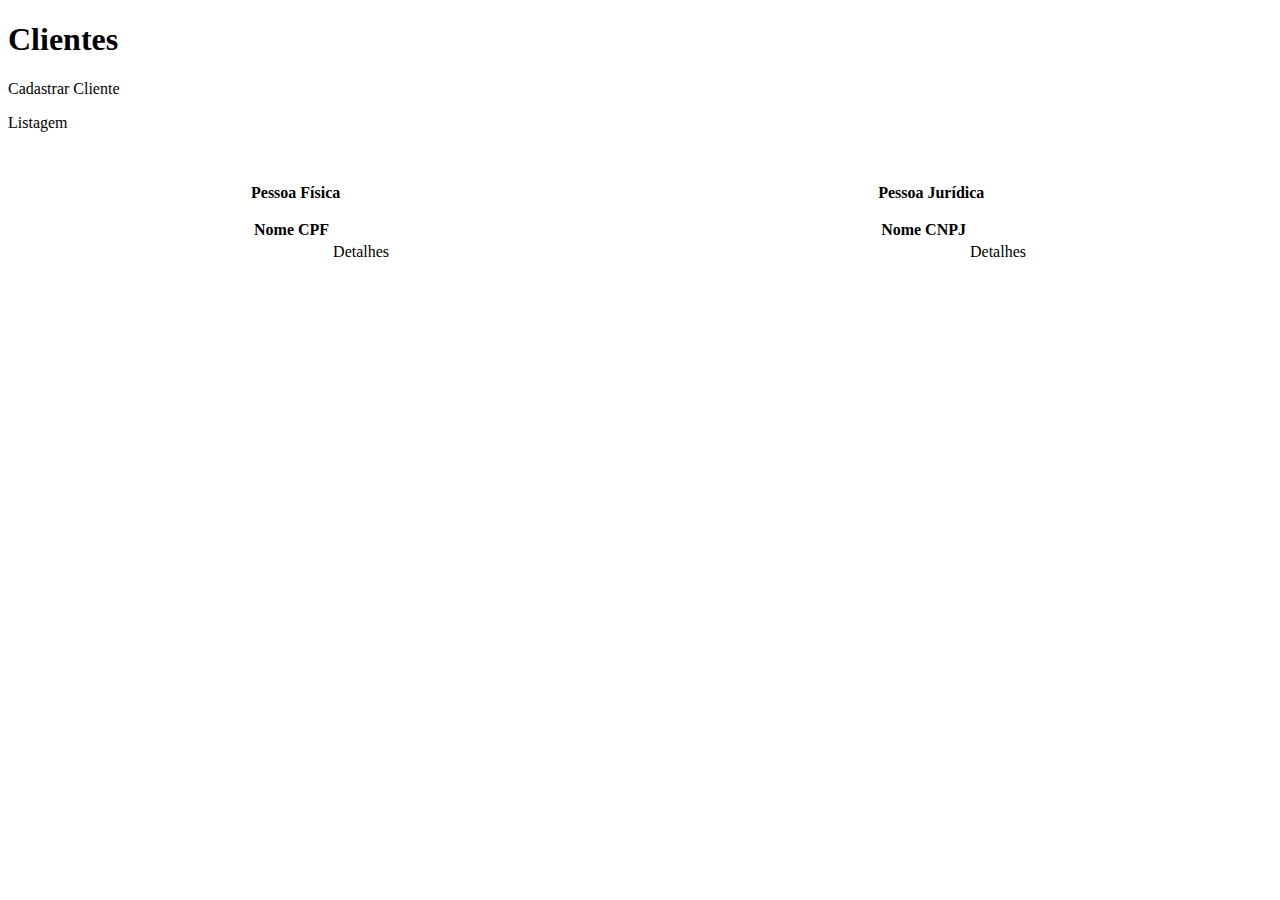
==== src/main/resources/templates/clientes/index.html @ 205db8a4 "Removido arquivo clientes e criado cliente/index" ====
<!DOCTYPE HTML>
<html xmlns:th="https://www.thymeleaf.org">
<head> 
    <title>Clientes</title>
    <meta http-equiv="Content-Type" content="text/html; charset=UTF-8" />
    <link th:href="@{/css/meuTemplate.css}" rel="stylesheet" />
    <style>
        .container {
            display: flex;
        }
        .lista-clientes {
            padding: 20px;
            margin: auto;
        }
    </style>
</head>
<body>
	<h1 class="titulo">Clientes</h1>
    <div>
        <span><a th:href="@{/clientes/cadastrar}">Cadastrar Cliente</a></span>
    </div>
    <p class="sub-titulo"> Listagem </p>
    <div class="container">
        <div class="lista-clientes">
            <p><b>Pessoa Física</b></p>
            <table class="listagem">
                <tr class="listagem">
                    <th class="listagem">Nome</th>
                    <th class="listagem">CPF</th>
                </tr>
                <th:block th:each="pf : ${listaPf}">
                    <tr>
                        <td th:text="${pf.cliente.nome}"></td>
                        <td th:text="${pf.cpf}"></td>
                        <td><a th:href="@{/clientes/pessoa-fisica/{id}(id=${pf.id})}">Detalhes</a></td>
                    </tr>
                </th:block>
            </table>
        </div>
        <div class="lista-clientes">
            <p><b>Pessoa Jurídica</b></p>
            <table class="listagem">
                <tr class="listagem">
                    <th class="listagem">Nome</th>
                    <th class="listagem">CNPJ</th>
                </tr>
                <th:block th:each="pj : ${listaPj}">
                    <tr>
                        <td th:text="${pj.cliente.nome}"></td>
                        <td th:text="${pj.cnpj}"></td>
                        <td><a th:href="@{/clientes/pessoa-juridica/{id}(id=${pj.id})}">Detalhes</a></td>
                    </tr>
                </th:block>
            </table>
        </div>
    </div>
</body>
</html>
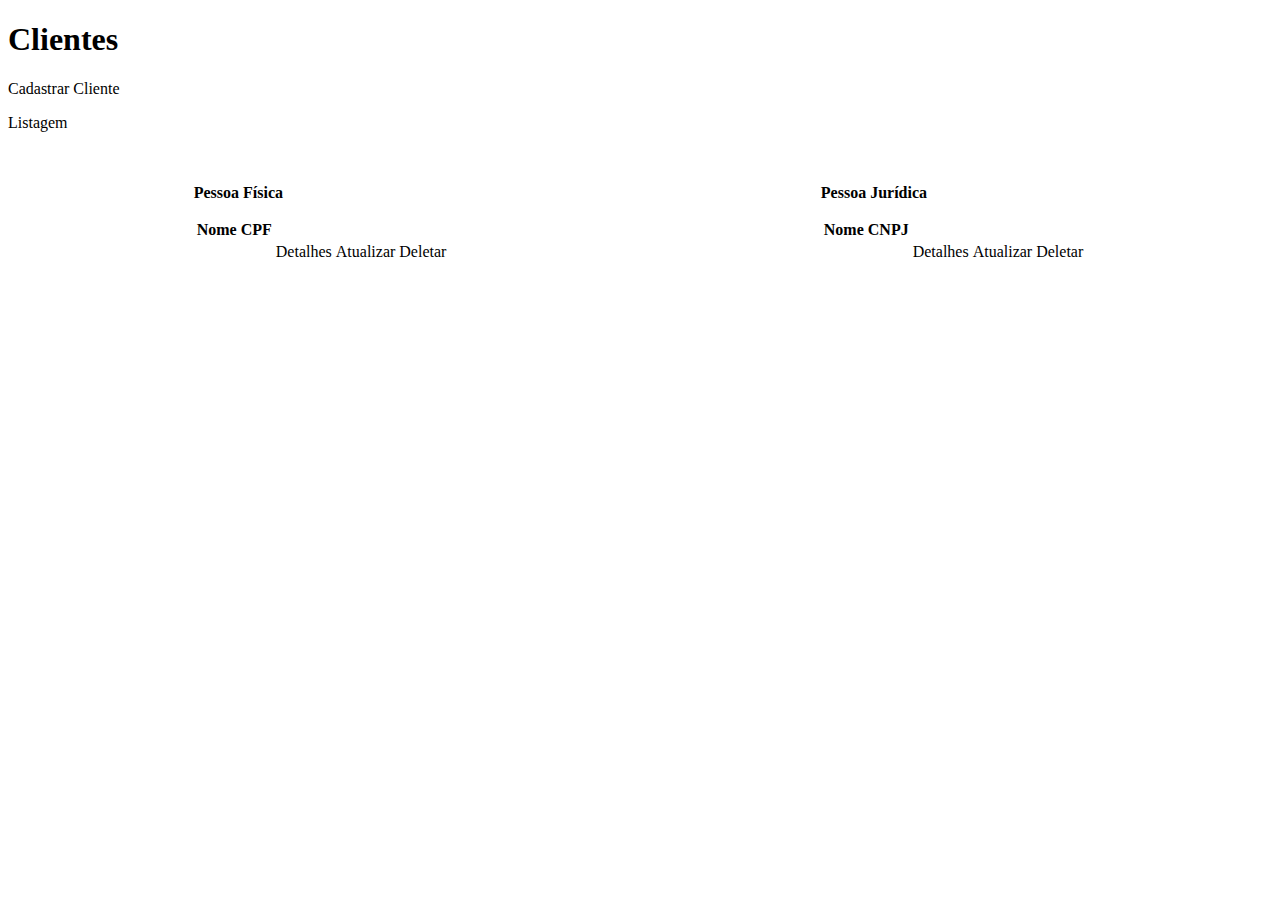
==== commit 26b9edc6: "Crud Cliente finalizaro, Close #13" ====
--- a/src/main/resources/templates/clientes/index.html
+++ b/src/main/resources/templates/clientes/index.html
@@ -24,15 +24,17 @@
         <div class="lista-clientes">
             <p><b>Pessoa Física</b></p>
             <table class="listagem">
-                <tr class="listagem">
-                    <th class="listagem">Nome</th>
-                    <th class="listagem">CPF</th>
+                <tr>
+                    <th>Nome</th>
+                    <th>CPF</th>
                 </tr>
                 <th:block th:each="pf : ${listaPf}">
                     <tr>
                         <td th:text="${pf.cliente.nome}"></td>
                         <td th:text="${pf.cpf}"></td>
                         <td><a th:href="@{/clientes/pessoa-fisica/{id}(id=${pf.id})}">Detalhes</a></td>
+                        <td><a th:href="@{/clientes/atualizar/pessoa-fisica/{id}(id=${pf.id})}">Atualizar</a></td>
+                        <td><a th:href="@{/clientes/deletar/pessoa-fisica/{id}(id=${pf.id})}">Deletar</a></td>
                     </tr>
                 </th:block>
             </table>
@@ -40,15 +42,17 @@
         <div class="lista-clientes">
             <p><b>Pessoa Jurídica</b></p>
             <table class="listagem">
-                <tr class="listagem">
-                    <th class="listagem">Nome</th>
-                    <th class="listagem">CNPJ</th>
+                <tr>
+                    <th>Nome</th>
+                    <th>CNPJ</th>
                 </tr>
                 <th:block th:each="pj : ${listaPj}">
                     <tr>
                         <td th:text="${pj.cliente.nome}"></td>
                         <td th:text="${pj.cnpj}"></td>
                         <td><a th:href="@{/clientes/pessoa-juridica/{id}(id=${pj.id})}">Detalhes</a></td>
+                        <td><a th:href="@{/clientes/atualizar/pessoa-juridica/{id}(id=${pj.id})}">Atualizar</a></td>
+                        <td><a th:href="@{/clientes/deletar/pessoa-juridica/{id}(id=${pj.id})}">Deletar</a></td>
                     </tr>
                 </th:block>
             </table>
